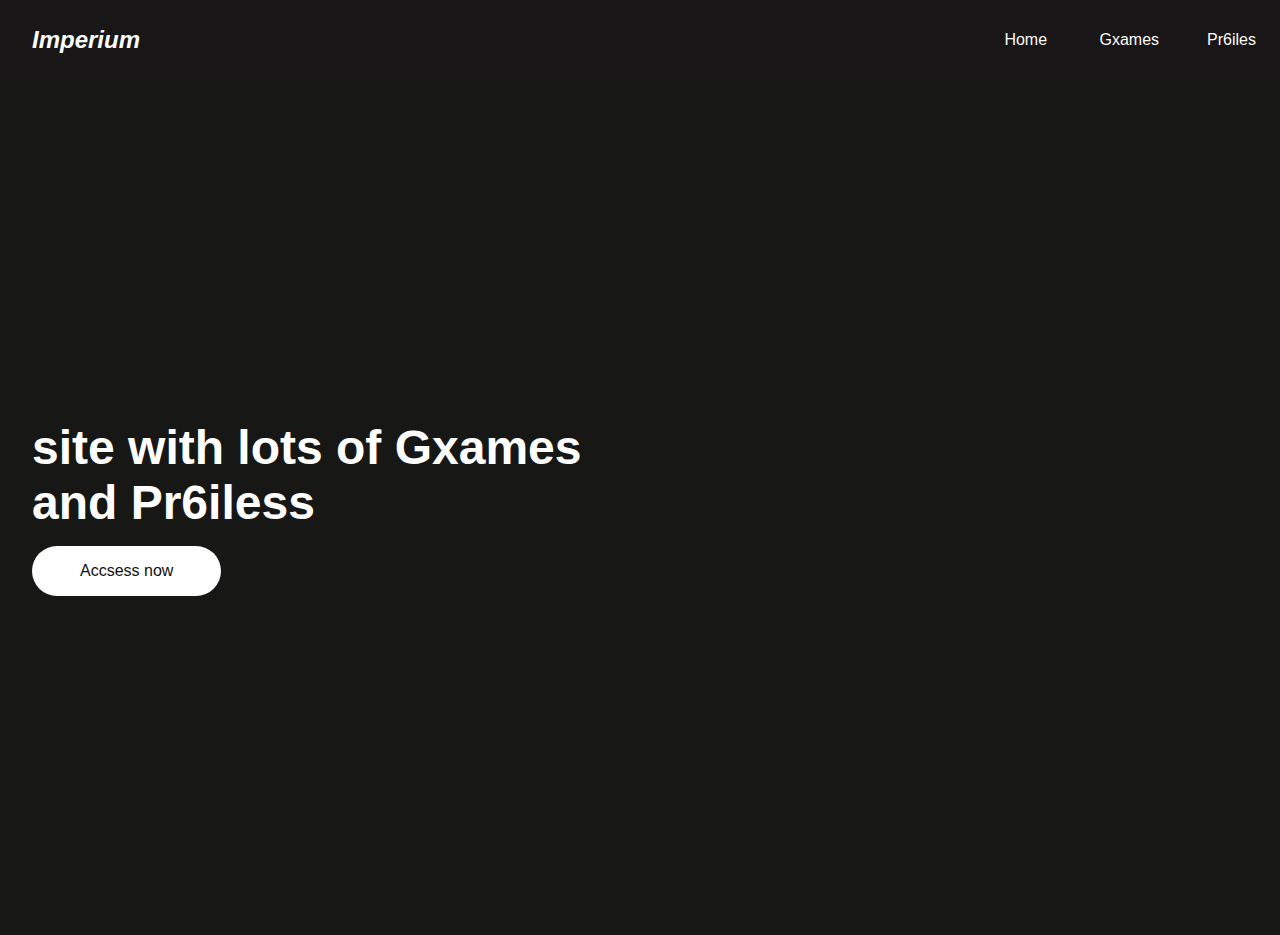
==== index.html @ 3c880769 "DELETE THIS" ====
<!DOCTYPE html>
<html lang="en">
  <head>
    <meta charset="UTF-8" />
    <meta name="viewport" content="width=device-width, initial-scale=1.0" />
    <title>Google</title>
    <link rel="stylesheet" href="style.css" />
  </head>
  <body>
    <nav>
      <div class="logo">Imperium</div>
      <div class="nav-items">
        <a href="/">Home</a> <a href="/gxames.html">Gxames</a><a href="/Pr6iles.html">Pr6iles</a>

      </div>
    </nav>
    <section class="hero">
      <div class="hero-container">
        <div class="column-left">
          <h1> site with lots of Gxames and Pr6iless</h1>
         
          <button> Accsess now  </button>
        </div>
        <div class="column-right">
          <div id="bubble-wrapper">
  
</div>

<footer id="footer">
  <div id="footer-content">
    <div class="footer-section">
    
      </div>
    </div>
    <div class="footer-section">
     
      </div>
    </div>
  </div>
</footer>

          
        </div>
      </div>
    </section>
  </body>
</html>
---- style.css ----
* {
  box-sizing: border-box;
  margin: 0;
  padding: 0;
  font-family: 'Trebuchet MS', 'Lucida Sans Unicode', 'Lucida Grande',
    'Lucida Sans', Arial, sans-serif;
}

nav {
  height: 80px;
  background: #181616;
  display: flex;
  justify-content: space-between;
  align-items: center;
  padding: 0rem calc((100vw - 1300px) / 2);
}

.logo {
  color: #ffffff;
  font-size: 1.5rem;
  font-weight: bold;
  font-style: italic;
  padding: 0 2rem;
}

nav a {
  text-decoration: none;
  color: #fffafa;
  padding: 0 1.5rem;
}

nav a:hover {
  color: #fff;
}

.hero {
  background: #171716;
}

.hero-container {
  display: grid;
  grid-template-columns: 1fr 1fr;
  height: 95vh;
  padding: 3rem calc((100vw - 1300px) / 2);
}

.column-left {
  display: flex;
  flex-direction: column;
  justify-content: center;
  align-items: flex-start;
  color: #ffffff;
  padding: 0rem 2rem;
}

.column-left h1 {
  margin-bottom: 1rem;
  font-size: 3rem;
}

.column-left p {
  margin-bottom: 2rem;
  font-size: 1.5rem;
  line-height: 1.5;
}

button {
  padding: 1rem 3rem;
  font-size: 1rem;
  border: none;
  color: #100f0f;
  background: #ffffff;
  cursor: pointer;
  border-radius: 50px;
}

button:hover {
  background: #fff;
  color: #1a1919;
}

.column-right {
  display: flex;
  justify-content: center;
  align-items: center;
  padding: 0rem 2rem;
}

.hero-image {
  width: 100%;
  height: 100%;
}

@media screen and (max-width: 768px) {
  .hero-container {
    grid-template-columns: 1fr;
  }
}
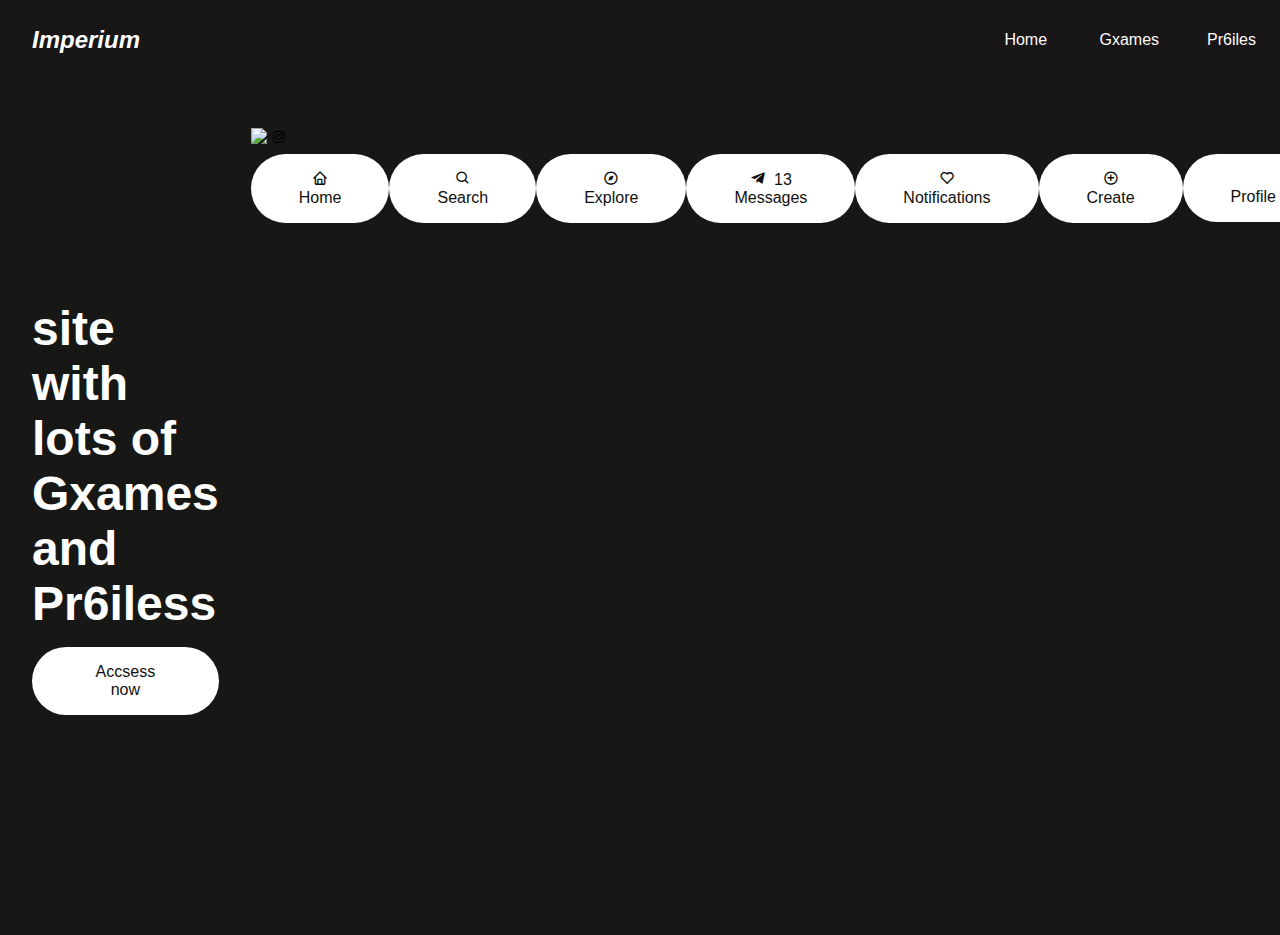
==== commit 0b9554e4: "Update index.html" ====
--- a/index.html
+++ b/index.html
@@ -25,19 +25,88 @@
           <div id="bubble-wrapper">
   
 </div>
+<!DOCTYPE html>
+<html lang="en">
+<!DOCTYPE html>
+<html lang="en">
+<head>
+    <meta charset="UTF-8">
+    <meta http-equiv="X-UA-Compatible" content="IE=edge">
+    <meta name="viewport" content="width=device-width, initial-scale=1.0">
+    <link href='https://unpkg.com/boxicons@2.1.4/css/boxicons.min.css' rel='stylesheet'>
+    <link rel="stylesheet" href="style.css">
+    <title>Sidebar #2 | AsmrProg</title>
+</head>
+<body>
+    
+    <aside class="sidebar">
+        <header class="sidebar-header">
+            <img src="logo.svg" class="logo-img">
+            <i class="logo-icon bx bxl-instagram"></i>
+        </header>
 
-<footer id="footer">
-  <div id="footer-content">
-    <div class="footer-section">
-    
-      </div>
-    </div>
-    <div class="footer-section">
-     
-      </div>
-    </div>
-  </div>
-</footer>
+        <nav>
+            <button>
+                <span>
+                    <i class='bx bx-home' ></i>
+                    <span>Home</span>
+                </span>
+            </button>
+
+            <button>
+                <span>
+                    <i class='bx bx-search' ></i>
+                    <span>Search</span>
+                </span>
+            </button>
+
+            <button>
+                <span>
+                    <i class='bx bx-compass' ></i>
+                    <span>Explore</span>
+                </span>
+            </button>
+
+            <button>
+                <span>
+                    <i class='bx bxl-telegram' >
+                        <span>13</span>
+                    </i>
+                    <span>Messages</span>
+                </span>
+            </button>
+
+            <button>
+                <span>
+                    <i class='bx bx-heart' >
+                        <em></em>
+                    </i>
+                    <span>Notifications</span>
+                </span>
+            </button>
+
+            <button>
+                <span>
+                    <i class='bx bx-plus-circle' ></i>
+                    <span>Create</span>
+                </span>
+            </button>
+
+            <button>
+                <span>
+                    <img src="logo.png" alt="">
+                    <span>Profile</span>
+                </span>
+            </button>
+
+        </nav>
+
+
+    </aside>
+
+
+</body>
+</html>
 
           
         </div>
--- a/style.css
+++ b/style.css
@@ -77,22 +77,5 @@
 button:hover {
   background: #fff;
   color: #1a1919;
+
 }
-
-.column-right {
-  display: flex;
-  justify-content: center;
-  align-items: center;
-  padding: 0rem 2rem;
-}
-
-.hero-image {
-  width: 100%;
-  height: 100%;
-}
-
-@media screen and (max-width: 768px) {
-  .hero-container {
-    grid-template-columns: 1fr;
-  }
-}
--- a/style.css
+++ b/style.css
@@ -77,22 +77,5 @@
 button:hover {
   background: #fff;
   color: #1a1919;
+
 }
-
-.column-right {
-  display: flex;
-  justify-content: center;
-  align-items: center;
-  padding: 0rem 2rem;
-}
-
-.hero-image {
-  width: 100%;
-  height: 100%;
-}
-
-@media screen and (max-width: 768px) {
-  .hero-container {
-    grid-template-columns: 1fr;
-  }
-}
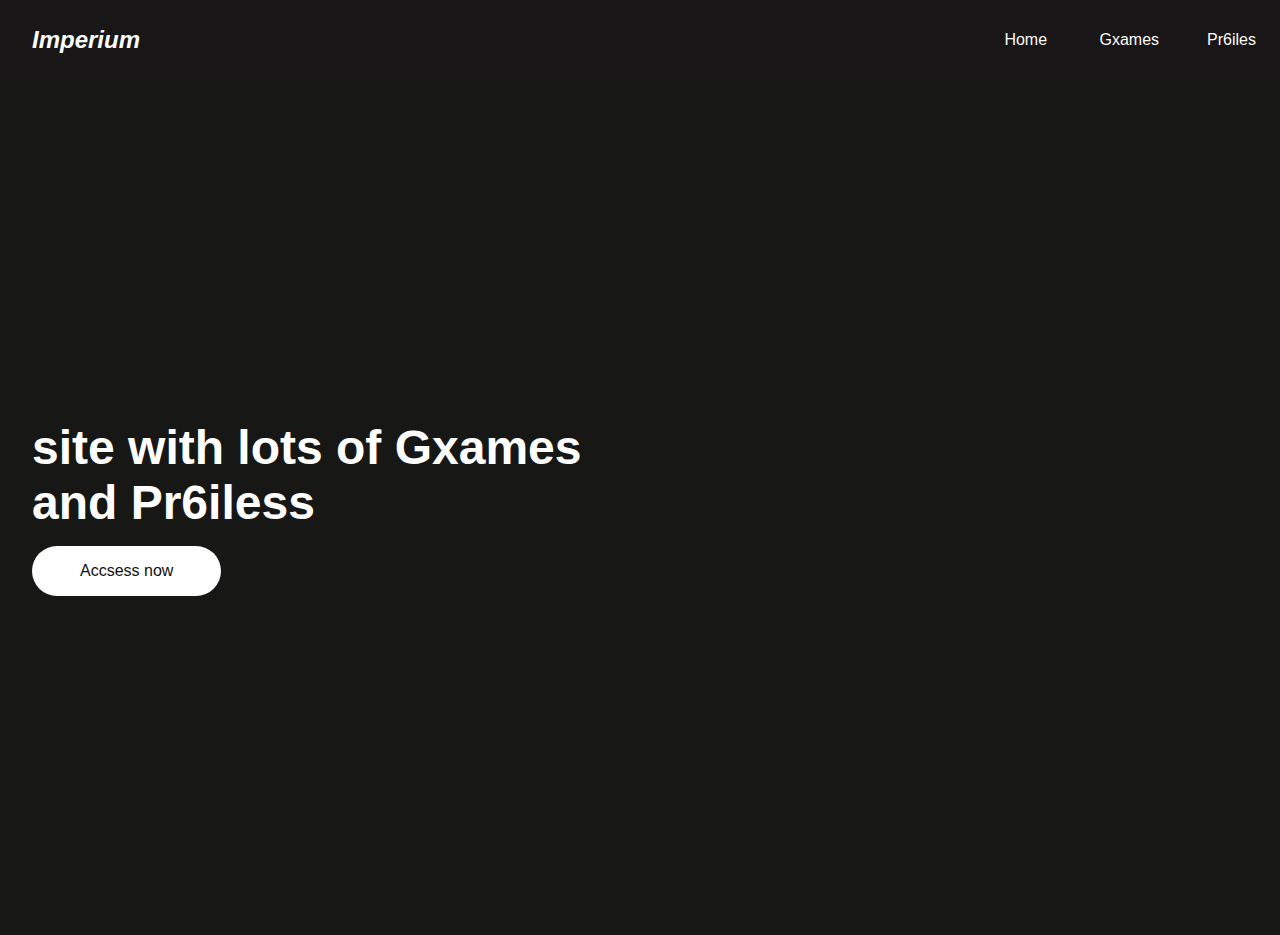
==== commit df6ea192: "Update index.html" ====
--- a/index.html
+++ b/index.html
@@ -25,92 +25,3 @@
           <div id="bubble-wrapper">
   
 </div>
-<!DOCTYPE html>
-<html lang="en">
-<!DOCTYPE html>
-<html lang="en">
-<head>
-    <meta charset="UTF-8">
-    <meta http-equiv="X-UA-Compatible" content="IE=edge">
-    <meta name="viewport" content="width=device-width, initial-scale=1.0">
-    <link href='https://unpkg.com/boxicons@2.1.4/css/boxicons.min.css' rel='stylesheet'>
-    <link rel="stylesheet" href="style.css">
-    <title>Sidebar #2 | AsmrProg</title>
-</head>
-<body>
-    
-    <aside class="sidebar">
-        <header class="sidebar-header">
-            <img src="logo.svg" class="logo-img">
-            <i class="logo-icon bx bxl-instagram"></i>
-        </header>
-
-        <nav>
-            <button>
-                <span>
-                    <i class='bx bx-home' ></i>
-                    <span>Home</span>
-                </span>
-            </button>
-
-            <button>
-                <span>
-                    <i class='bx bx-search' ></i>
-                    <span>Search</span>
-                </span>
-            </button>
-
-            <button>
-                <span>
-                    <i class='bx bx-compass' ></i>
-                    <span>Explore</span>
-                </span>
-            </button>
-
-            <button>
-                <span>
-                    <i class='bx bxl-telegram' >
-                        <span>13</span>
-                    </i>
-                    <span>Messages</span>
-                </span>
-            </button>
-
-            <button>
-                <span>
-                    <i class='bx bx-heart' >
-                        <em></em>
-                    </i>
-                    <span>Notifications</span>
-                </span>
-            </button>
-
-            <button>
-                <span>
-                    <i class='bx bx-plus-circle' ></i>
-                    <span>Create</span>
-                </span>
-            </button>
-
-            <button>
-                <span>
-                    <img src="logo.png" alt="">
-                    <span>Profile</span>
-                </span>
-            </button>
-
-        </nav>
-
-
-    </aside>
-
-
-</body>
-</html>
-
-          
-        </div>
-      </div>
-    </section>
-  </body>
-</html>
--- a/style.css
+++ b/style.css
@@ -77,5 +77,22 @@
 button:hover {
   background: #fff;
   color: #1a1919;
+}
 
+.column-right {
+  display: flex;
+  justify-content: center;
+  align-items: center;
+  padding: 0rem 2rem;
 }
+
+.hero-image {
+  width: 100%;
+  height: 100%;
+}
+
+@media screen and (max-width: 768px) {
+  .hero-container {
+    grid-template-columns: 1fr;
+  }
+}
